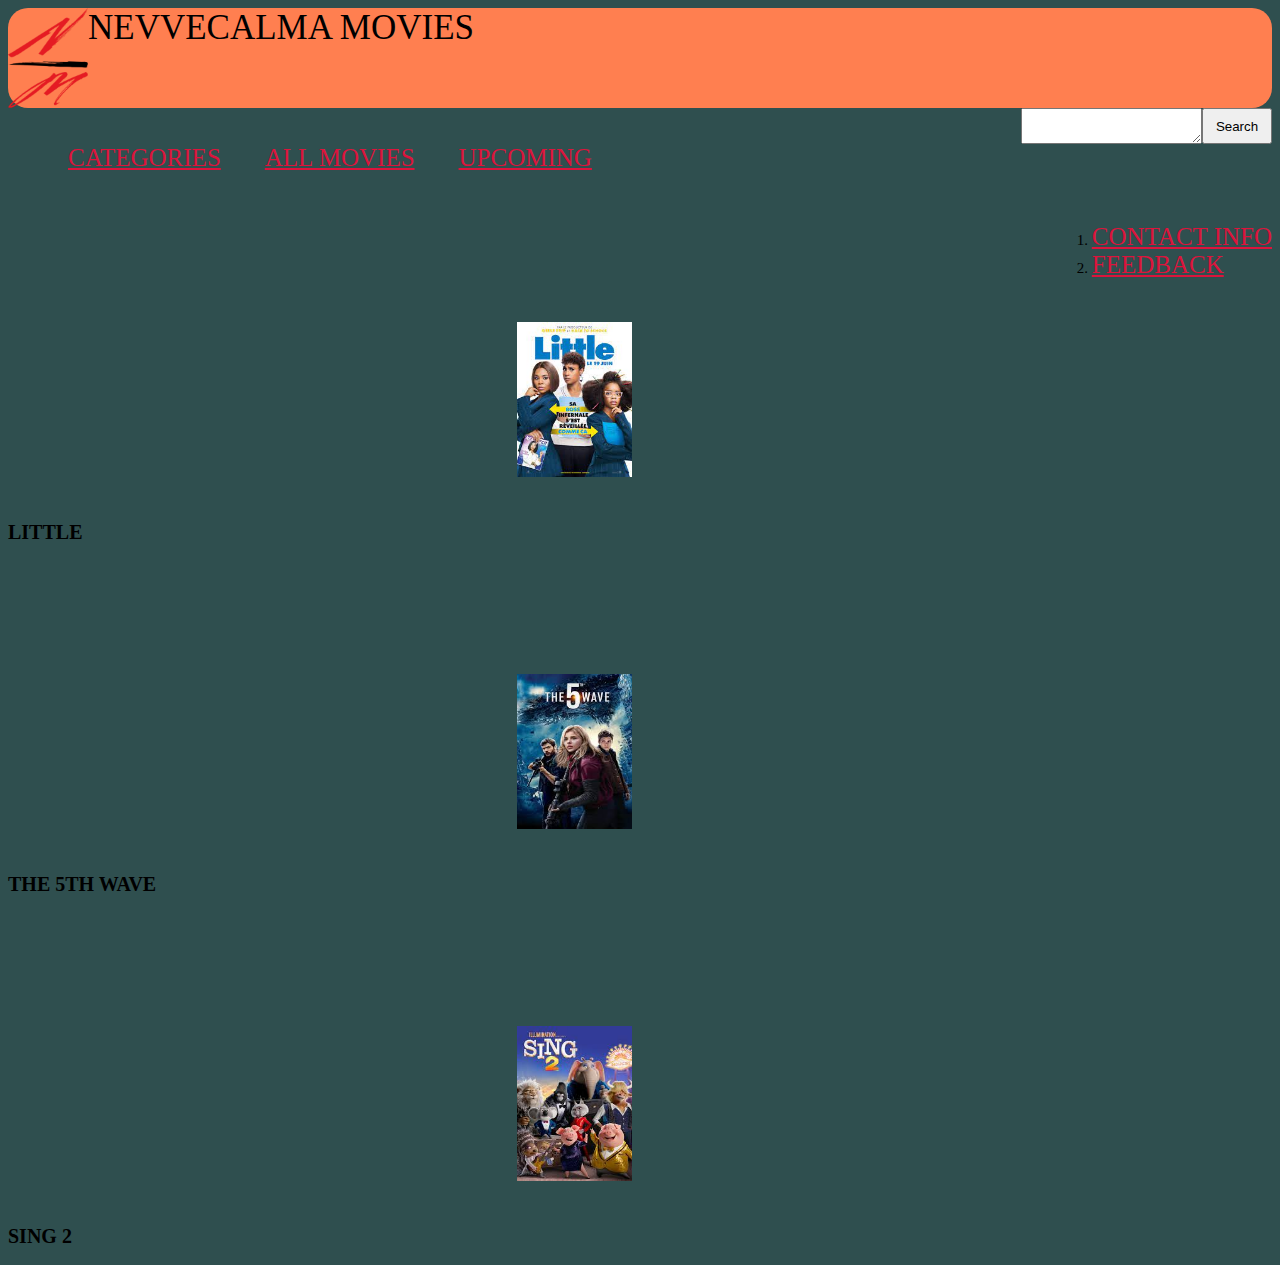
==== index.html @ e60a9206 "Add files via upload" ====
<html>
    <head>
        <title>Nevvecalma</title>
        <link rel="stylesheet" href="Stylesheet.css">
    </head>
    <body>
        <header>
             <img class="logo" src="img/img6.png" width="40">
             <p class="name">NEVVECALMA MOVIES</p>
        </header>
             <nav>
                 <textarea></textarea><button>Search </button> 
             </nav>
                 <ul>
                    <li><a href="categories/categories.html">CATEGORIES </a></li>  
                    <li><a href="AllMovies/movies.html"> ALL MOVIES </a></li>
                    <li><a href="Upcoming/upcoming.html">UPCOMING </a></li>  
                 </ul>
                 <ol>
                     <li><a href="contact info/contact info.html">CONTACT INFO </a></li>
                     <li><a href="feedback/feedback.html">FEEDBACK</a></li>
                 </ol>
               <p><video width="500" height="250" autoplay muted>
                    <source src="Movies/little.mp4" type="video/mp4">
               </video>     <img class="cover page" src="img/img1.png" width="115px" height="155px"></p>
               <h2>LITTLE</h2>

               <p><video width="500" height="250" autoplay muted>
                     <source src="Movies/Fifth Wave.mp4" type="video/mp4">
               </video>     <img class="cover" src="img/img2.png" width="115px" height="155px"></p>
               <h2>THE 5TH WAVE</h2>

               <p><video width="500" height="250"autoplay muted>
                    <source src="Movies/Sing 2.mp4" type="video/mp4">
               </video>    <img class="cover" src="img/img8.png" width="115px" height="155px"></p>
                <h2>SING 2</h2>

               
    </body>
</html>
---- Stylesheet.css ----
body{
    background-color:darkslategray;
}
header{
    background-color:coral;
    height: 100px;
    border-radius: 20px;
}
nav{
    
    float: right;
}
.logo{
    float: left;
    margin: left 50px;
    height: 100px;
    width: 80px;
}
button{
       float:right;
       height: 36px;
       width: 70px;
    } 
.textarea{
          border:15px ;
         }
ul>li{
    display: inline-block;
    padding: 20px;    
     }
a:hover{
        color:black;
       }
a{ 
    color:crimson;
    font-size:25px;
}

p{
    font-style:normal;
    font-size: 35px;
    color:black;
}
p:hover{
    color: crimson;
    font-size:10px;
}

h2{
         color: black;
         font-size:20px;
}
h2:hover{
       color: crimson;
}
ol{
    float:right;
    font-size: 15px;
   }
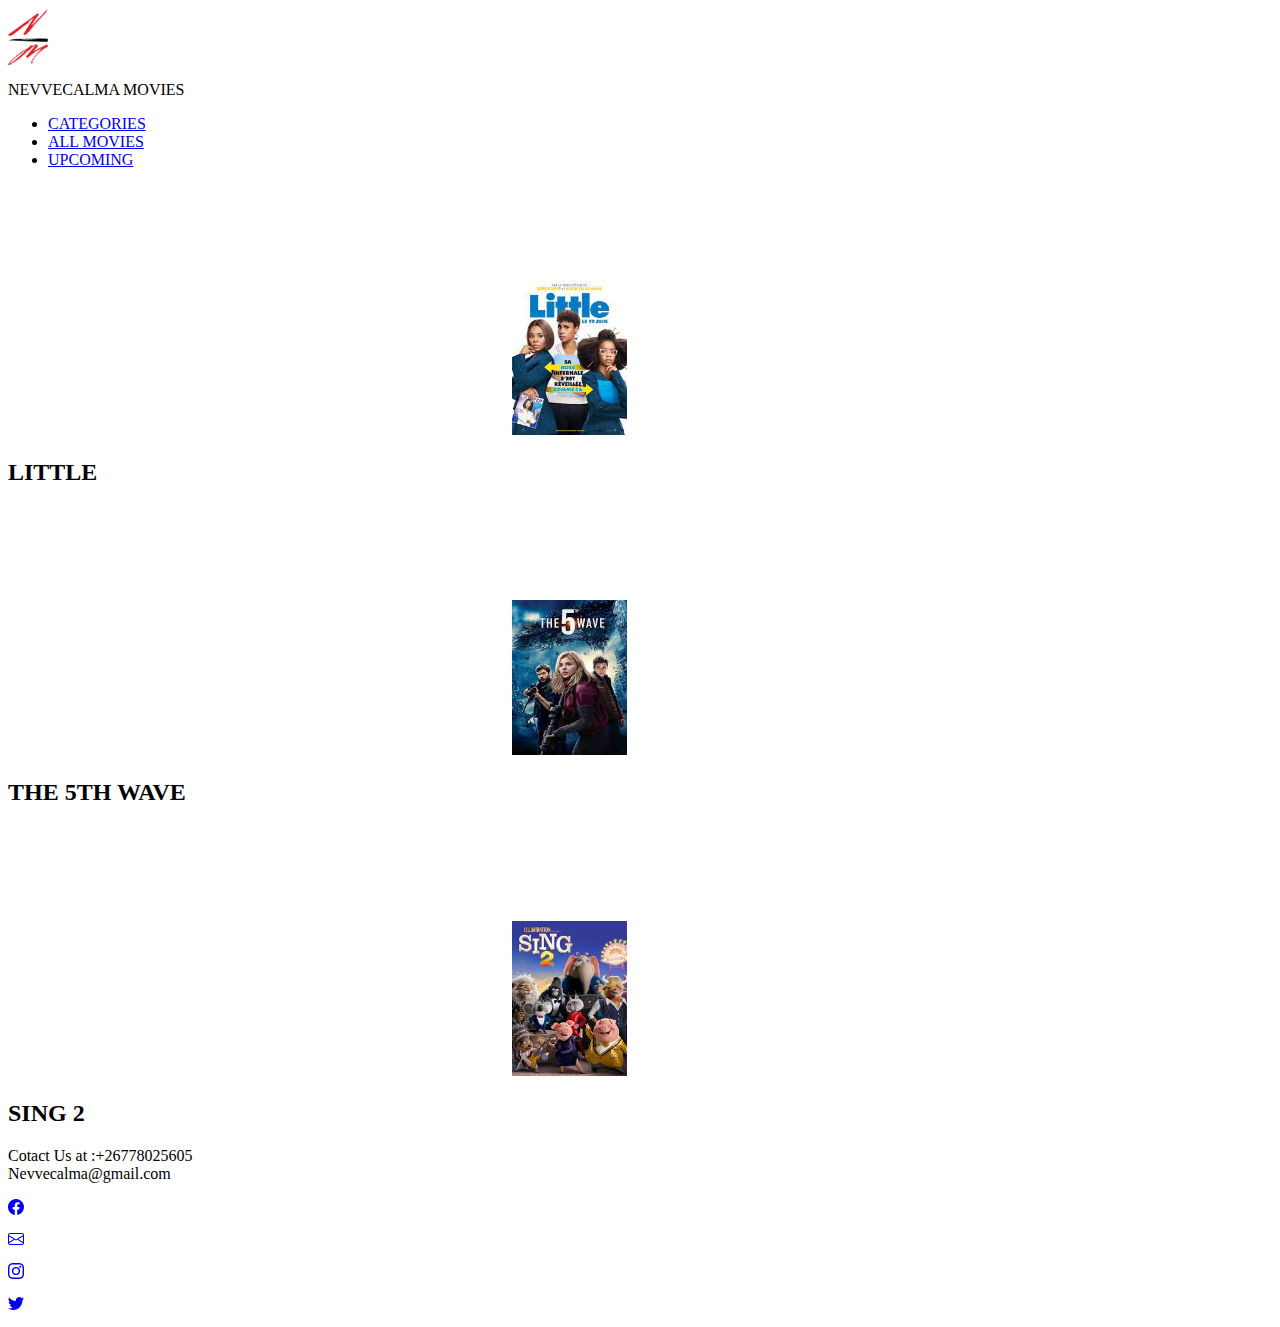
==== commit 1a90373d: "Add files via upload" ====
--- a/index.html
+++ b/index.html
@@ -1,25 +1,20 @@
 <html>
     <head>
         <title>Nevvecalma</title>
-        <link rel="stylesheet" href="Stylesheet.css">
+        <link rel="stylesheet" href="css/homepage.css">
     </head>
     <body>
         <header>
              <img class="logo" src="img/img6.png" width="40">
              <p class="name">NEVVECALMA MOVIES</p>
         </header>
-             <nav>
-                 <textarea></textarea><button>Search </button> 
-             </nav>
+
                  <ul>
-                    <li><a href="categories/categories.html">CATEGORIES </a></li>  
-                    <li><a href="AllMovies/movies.html"> ALL MOVIES </a></li>
-                    <li><a href="Upcoming/upcoming.html">UPCOMING </a></li>  
+                    <li><a href="categories.html">CATEGORIES </a></li>  
+                    <li><a href="movies.html"> ALL MOVIES </a></li>
+                    <li><a href="upcoming.html">UPCOMING </a></li>  
                  </ul>
-                 <ol>
-                     <li><a href="contact info/contact info.html">CONTACT INFO </a></li>
-                     <li><a href="feedback/feedback.html">FEEDBACK</a></li>
-                 </ol>
+                 
                <p><video width="500" height="250" autoplay muted>
                     <source src="Movies/little.mp4" type="video/mp4">
                </video>     <img class="cover page" src="img/img1.png" width="115px" height="155px"></p>
@@ -34,7 +29,23 @@
                     <source src="Movies/Sing 2.mp4" type="video/mp4">
                </video>    <img class="cover" src="img/img8.png" width="115px" height="155px"></p>
                 <h2>SING 2</h2>
-
+                <footer>
+                    <p>Cotact Us at :+26778025605<br>Nevvecalma@gmail.com</p>
+                    <p><a href="https://web.facebook.com"role="button" class ="button" ><svg xmlns="http://www.w3.org/2000/svg" width="16" height="16" fill="currentColor" class="bi bi-facebook" viewBox="0 0 16 16">
+                        <path d="M16 8.049c0-4.446-3.582-8.05-8-8.05C3.58 0-.002 3.603-.002 8.05c0 4.017 2.926 7.347 6.75 7.951v-5.625h-2.03V8.05H6.75V6.275c0-2.017 1.195-3.131 3.022-3.131.876 0 1.791.157 1.791.157v1.98h-1.009c-.993 0-1.303.621-1.303 1.258v1.51h2.218l-.354 2.326H9.25V16c3.824-.604 6.75-3.934 6.75-7.951z"/>
+                      </svg></a></p>
+                    <p><a href="https://mail.google.com"><svg xmlns="http://www.w3.org/2000/svg" width="16" height="16" fill="currentColor" class="bi bi-envelope" viewBox="0 0 16 16">
+                        <path d="M0 4a2 2 0 0 1 2-2h12a2 2 0 0 1 2 2v8a2 2 0 0 1-2 2H2a2 2 0 0 1-2-2V4Zm2-1a1 1 0 0 0-1 1v.217l7 4.2 7-4.2V4a1 1 0 0 0-1-1H2Zm13 2.383-4.708 2.825L15 11.105V5.383Zm-.034 6.876-5.64-3.471L8 9.583l-1.326-.795-5.64 3.47A1 1 0 0 0 2 13h12a1 1 0 0 0 .966-.741ZM1 11.105l4.708-2.897L1 5.383v5.722Z"/>
+                      </svg></a></p>
+                    <p><a href="https://www.instagram.com"><svg xmlns="http://www.w3.org/2000/svg" width="16" height="16" fill="currentColor" class="bi bi-instagram" viewBox="0 0 16 16">
+                        <path d="M8 0C5.829 0 5.556.01 4.703.048 3.85.088 3.269.222 2.76.42a3.917 3.917 0 0 0-1.417.923A3.927 3.927 0 0 0 .42 2.76C.222 3.268.087 3.85.048 4.7.01 5.555 0 5.827 0 8.001c0 2.172.01 2.444.048 3.297.04.852.174 1.433.372 1.942.205.526.478.972.923 1.417.444.445.89.719 1.416.923.51.198 1.09.333 1.942.372C5.555 15.99 5.827 16 8 16s2.444-.01 3.298-.048c.851-.04 1.434-.174 1.943-.372a3.916 3.916 0 0 0 1.416-.923c.445-.445.718-.891.923-1.417.197-.509.332-1.09.372-1.942C15.99 10.445 16 10.173 16 8s-.01-2.445-.048-3.299c-.04-.851-.175-1.433-.372-1.941a3.926 3.926 0 0 0-.923-1.417A3.911 3.911 0 0 0 13.24.42c-.51-.198-1.092-.333-1.943-.372C10.443.01 10.172 0 7.998 0h.003zm-.717 1.442h.718c2.136 0 2.389.007 3.232.046.78.035 1.204.166 1.486.275.373.145.64.319.92.599.28.28.453.546.598.92.11.281.24.705.275 1.485.039.843.047 1.096.047 3.231s-.008 2.389-.047 3.232c-.035.78-.166 1.203-.275 1.485a2.47 2.47 0 0 1-.599.919c-.28.28-.546.453-.92.598-.28.11-.704.24-1.485.276-.843.038-1.096.047-3.232.047s-2.39-.009-3.233-.047c-.78-.036-1.203-.166-1.485-.276a2.478 2.478 0 0 1-.92-.598 2.48 2.48 0 0 1-.6-.92c-.109-.281-.24-.705-.275-1.485-.038-.843-.046-1.096-.046-3.233 0-2.136.008-2.388.046-3.231.036-.78.166-1.204.276-1.486.145-.373.319-.64.599-.92.28-.28.546-.453.92-.598.282-.11.705-.24 1.485-.276.738-.034 1.024-.044 2.515-.045v.002zm4.988 1.328a.96.96 0 1 0 0 1.92.96.96 0 0 0 0-1.92zm-4.27 1.122a4.109 4.109 0 1 0 0 8.217 4.109 4.109 0 0 0 0-8.217zm0 1.441a2.667 2.667 0 1 1 0 5.334 2.667 2.667 0 0 1 0-5.334z"/>
+                      </svg></a></p>
+                    <p><a href="https://twitter.com"><svg xmlns="http://www.w3.org/2000/svg" width="16" height="16" fill="currentColor" class="bi bi-twitter" viewBox="0 0 16 16">
+                        <path d="M5.026 15c6.038 0 9.341-5.003 9.341-9.334 0-.14 0-.282-.006-.422A6.685 6.685 0 0 0 16 3.542a6.658 6.658 0 0 1-1.889.518 3.301 3.301 0 0 0 1.447-1.817 6.533 6.533 0 0 1-2.087.793A3.286 3.286 0 0 0 7.875 6.03a9.325 9.325 0 0 1-6.767-3.429 3.289 3.289 0 0 0 1.018 4.382A3.323 3.323 0 0 1 .64 6.575v.045a3.288 3.288 0 0 0 2.632 3.218 3.203 3.203 0 0 1-.865.115 3.23 3.23 0 0 1-.614-.057 3.283 3.283 0 0 0 3.067 2.277A6.588 6.588 0 0 1 .78 13.58a6.32 6.32 0 0 1-.78-.045A9.344 9.344 0 0 0 5.026 15z"/>
+                      </svg></a></p> 
+                
+                </footer>
                
     </body>
+
 </html>